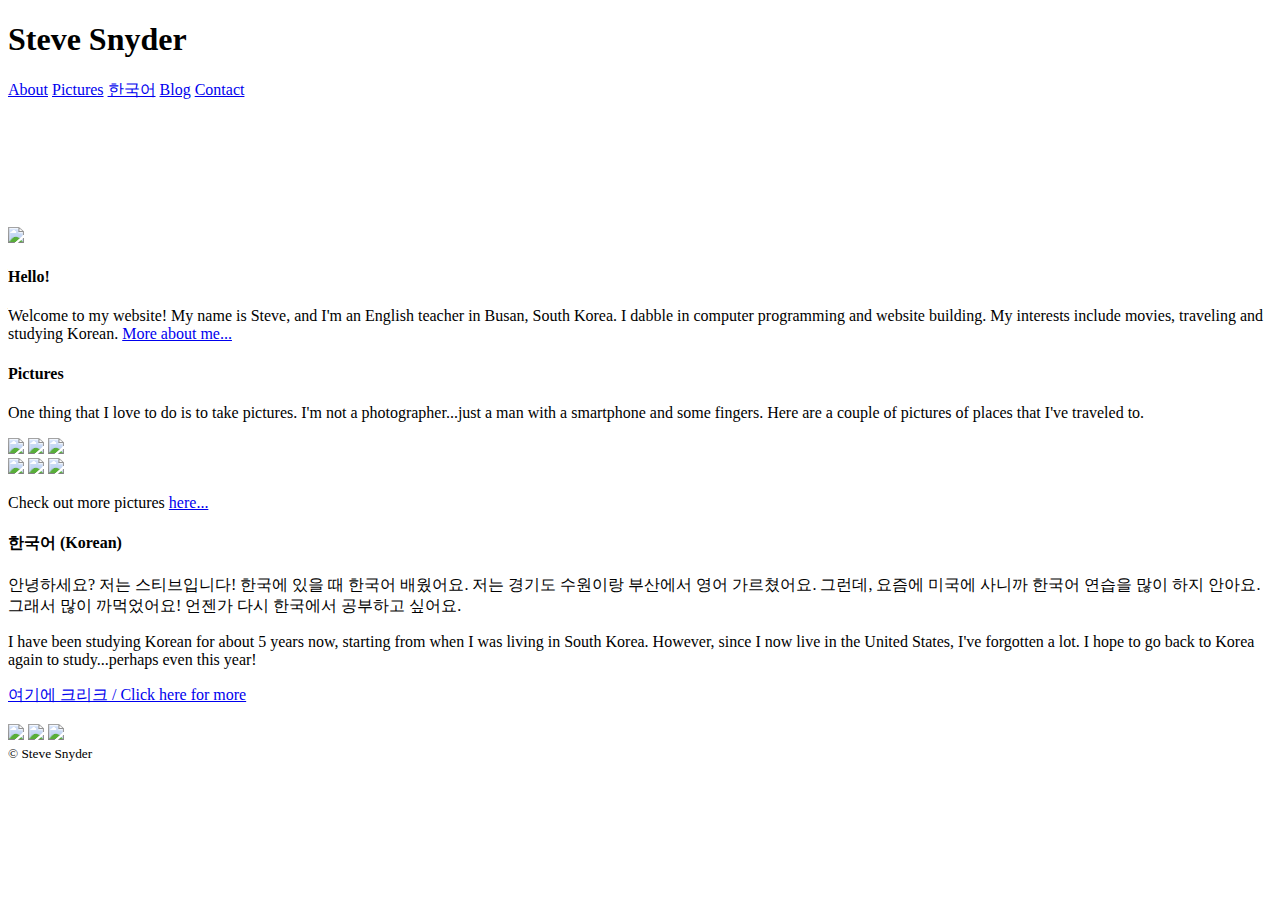
==== index.html @ 1f464071 "Update index.html" ====
<!DOCTYPE html>

<head>
    <link rel="stylesheet" href="main.css">
    <meta charset="utf-8">
    <title>Steve Snyder</title>
</head>

<body>

	<header class="nav">
		<h1>Steve Snyder</h1>
		<nav>
		<!--<a href="index.html">Home</a>-->
			<a href="about.html">About</a>
			<a href="pictures.html">Pictures</a>
			<a href="korean.html">한국어</a>
			<a href="blog.html">Blog</a>
			<a href="#contact">Contact</a>
			<!--<a href="portfolio">Portfolio</a>-->
		</nav>
	</header>
	<br />
	<br />
	<br />
	<br />
	<br />
	<br />
	<br />

	<img id="about" class="main_img" src="about_main1.jpg">
	<section>
		<h4>Hello!</h4>
		<p>Welcome to my website!  My name is Steve, and I'm an English teacher in Busan, South Korea.  I dabble in computer programming and website building.  My interests include movies, traveling and studying Korean.  <a href="about.html">More about me...</a></p>
	</section>

	<section id="pictures">
		<h4>Pictures</h4>
		<p>One thing that I love to do is to take pictures.  I'm not a photographer...just a man with a smartphone and some fingers.  Here are a couple of pictures of places that I've traveled to.</p>
		<div id="images">
			<img class="centered_row" src="pictures/frankfurt.jpg" />
			<img class="centered_row" src="pictures/munichsquare.jpg" />
			<img class="centered_row" src="pictures/towerbridge.jpg" />
		</div>
		<div id="images">
			<img class="centered_row" src="pictures/gamcheonvillage.jpg" />
			<img class="centered_row" src="pictures/shanghaipudong.jpg" />
			<img class="centered_row" src="pictures/taiwanpalacemuseum.jpg" />
		</div>
		</div>
		<p>Check out more pictures <a href="pictures.html">here...</a></p>
	</section>

	<section id="korean">
		<h4>한국어 (Korean)</h4>
		<p>안녕하세요?  저는 스티브입니다!  한국에 있을 때 한국어 배웠어요.  저는 경기도 수원이랑 부산에서 영어 가르쳤어요. 그런데, 요즘에 미국에 사니까 한국어 연습을 많이 하지 안아요.  그래서 많이 까먹었어요!  언젠가 다시 한국에서 공부하고 싶어요.</p>
		<p>I have been studying Korean for about 5 years now, starting from when I was living in South Korea.  However, since I now live in the United States, I've forgotten a lot.  I hope to go back to Korea again to study...perhaps even this year!</p><a href="korean.html">여기에 크리크 / Click here for more</a>
	</section>

	<!--<section id="blog">
		<h4>Blog</h4>
		<ul>
		<li><a href="blogs/blog1_starkillerbase.html">Best Use of Starkiller Base</a></li>
		<li><a href="blogs/blog2_mypolitics.html">The Life-Changing Virtues of Financial Independence</a></li>
		<li><a href="blogs/blog3_joyofkorean">Foreign Language Learning: Trials and Rewards</a></li>
		</ul>
		<p>Let's go down the <a href="blog.html">rabbit hole...</a></p>
	</section> -->

	<!--<section id="portfolio">
		<h4>Portfolio</h4>
		<p>Crickets....tumbleweeds...</p>
		<p>Check back again soon! ~</p>
		</section>-->
		
	<br />
	<section id="contact">
		<a href="https://www.linkedin.com/in/steversnyder/" target="_blank"><img class="contact" src="pictures/In-2C-128px-TM.jpg" /></a>
		<a href="https://github.com/ktrn149" target="_blank"><img class="contact" src="pictures/github.jpg" /></a>
		<a href="mailto:ktrn149@gmail.com?" target="_top"><img class="contact" src="pictures/email-icon-vector-email_4096_black.png" /></a>
	</section>
	<footer>
		<small>&copy; Steve Snyder</small>
	</footer>
</body>

</html>
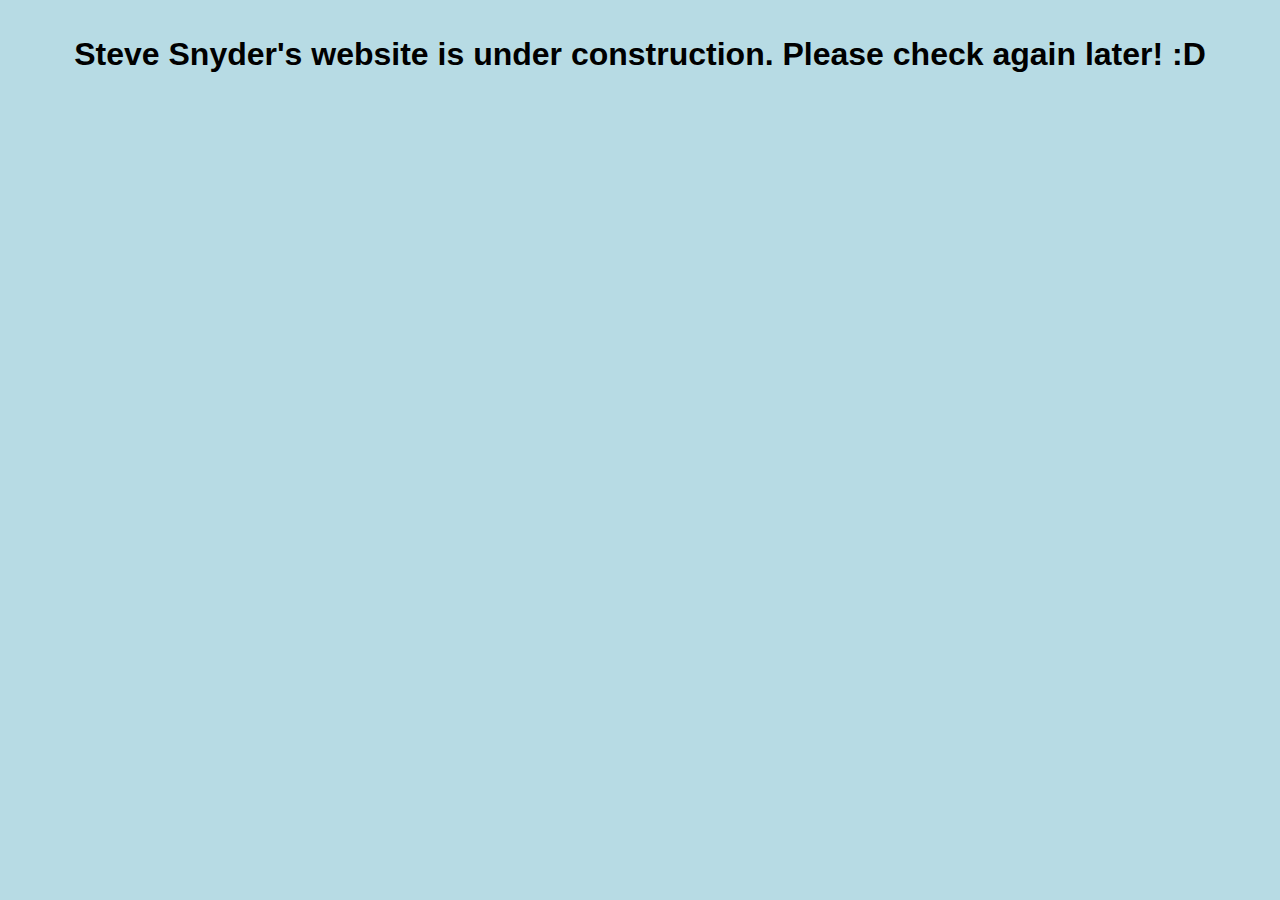
==== commit 12d8bf02: "Update index.html" ====
--- a/index.html
+++ b/index.html
@@ -9,18 +9,18 @@
 <body>
 
 	<header class="nav">
-		<h1>Steve Snyder</h1>
-		<nav>
-		<!--<a href="index.html">Home</a>-->
+		<h1>Steve Snyder's website is under construction.  Please check again later! :D</h1>
+		<!--<nav>
+		<a href="index.html">Home</a>
 			<a href="about.html">About</a>
 			<a href="pictures.html">Pictures</a>
 			<a href="korean.html">한국어</a>
 			<a href="blog.html">Blog</a>
 			<a href="#contact">Contact</a>
-			<!--<a href="portfolio">Portfolio</a>-->
-		</nav>
+			<a href="portfolio">Portfolio</a>
+		</nav>-->
 	</header>
-	<br />
+	<!--<br />
 	<br />
 	<br />
 	<br />
@@ -36,11 +36,11 @@
 
 	<section id="pictures">
 		<h4>Pictures</h4>
-		<p>One thing that I love to do is to take pictures.  I'm not a photographer...just a man with a smartphone and some fingers.  Here are a couple of pictures of places that I've traveled to.</p>
+		<p>One thing that I love to do is to take pictures.  I'm not a photographer...just a man with a smartphone and some fingers.  Here are a couple of pictures of places that I've traveled to:</p>
 		<div id="images">
 			<img class="centered_row" src="pictures/frankfurt.jpg" />
 			<img class="centered_row" src="pictures/munichsquare.jpg" />
-			<img class="centered_row" src="pictures/towerbridge.jpg" />
+			<img class="centered_row" src="pictures/toweroflondon.JPG" />
 		</div>
 		<div id="images">
 			<img class="centered_row" src="pictures/gamcheonvillage.jpg" />
@@ -48,13 +48,13 @@
 			<img class="centered_row" src="pictures/taiwanpalacemuseum.jpg" />
 		</div>
 		</div>
-		<p>Check out more pictures <a href="pictures.html">here...</a></p>
+		<p>Bonus points if you can guess the countries these shots were taken in!  Check out more pictures <a href="pictures.html">here...</a></p>
 	</section>
 
 	<section id="korean">
 		<h4>한국어 (Korean)</h4>
-		<p>안녕하세요?  저는 스티브입니다!  한국에 있을 때 한국어 배웠어요.  저는 경기도 수원이랑 부산에서 영어 가르쳤어요. 그런데, 요즘에 미국에 사니까 한국어 연습을 많이 하지 안아요.  그래서 많이 까먹었어요!  언젠가 다시 한국에서 공부하고 싶어요.</p>
-		<p>I have been studying Korean for about 5 years now, starting from when I was living in South Korea.  However, since I now live in the United States, I've forgotten a lot.  I hope to go back to Korea again to study...perhaps even this year!</p><a href="korean.html">여기에 크리크 / Click here for more</a>
+		<p>안녕하세요?  저는 스티브입니다!  6 년 전부터 한국어 배우는 것을 시작했어요.  계속 배우고 연습하고 싶어요!</p>
+		<p>I have been studying Korean for about 6 years now, starting from when I went to Korea in 2011.  I want to continue to study and practice and hopefully get better!  </p><a href="korean.html">여기에 크리크 / Click here for more</a>
 	</section>
 
 	<!--<section id="blog">
@@ -73,7 +73,7 @@
 		<p>Check back again soon! ~</p>
 		</section>-->
 		
-	<br />
+	<!--<br />
 	<section id="contact">
 		<a href="https://www.linkedin.com/in/steversnyder/" target="_blank"><img class="contact" src="pictures/In-2C-128px-TM.jpg" /></a>
 		<a href="https://github.com/ktrn149" target="_blank"><img class="contact" src="pictures/github.jpg" /></a>
@@ -81,7 +81,7 @@
 	</section>
 	<footer>
 		<small>&copy; Steve Snyder</small>
-	</footer>
+	</footer>-->
 </body>
 
 </html>
--- a/main.css
+++ b/main.css
@@ -0,0 +1,68 @@
+body {
+	margin: 0;
+	font-family: sans-serif;
+	background: #b7dbe4;
+}
+header {
+	text-align: center;
+	width: 100%;
+	background: #b7dbe4;
+	padding-top: 15px;
+	padding-bottom: 15px;
+	position: fixed;
+}
+section {
+	/*margin-top: -20px;*/
+	padding-left: 60px;
+	padding-right: 60px;
+	/*padding-bottom: 15px;*/
+}
+footer {
+	text-align: center;
+	padding-bottom: 15px;
+}
+/*.main_img {
+	display: block;
+	height: 300px;
+	width: 400px;
+	margin-left: auto;
+	margin-right: auto;
+}
+.about_img {
+	display: block;
+	height: 300px;
+	width: 250px;
+	margin-left: auto;
+	margin-right: auto;
+}*/
+.bottom_img {
+	display: block;
+	height: 300px;
+	width: 450px;
+	margin-left: auto;
+	margin-right: auto;
+}
+#images {
+	white-space: nowrap;
+}
+.centered_row {
+	display: inline-block;
+	height: 21%;
+	width: 32%;
+}
+.btn {
+  border-radius: 5px;
+  display: inline-block;
+  margin: 0;
+ }
+ .btn_alt {
+  border: 1px solid #dfe2e5;
+  padding: 10px 30px;
+}
+#contact {
+	text-align: center;
+}
+.contact {
+	width: 45px;
+	height: 35px;
+}
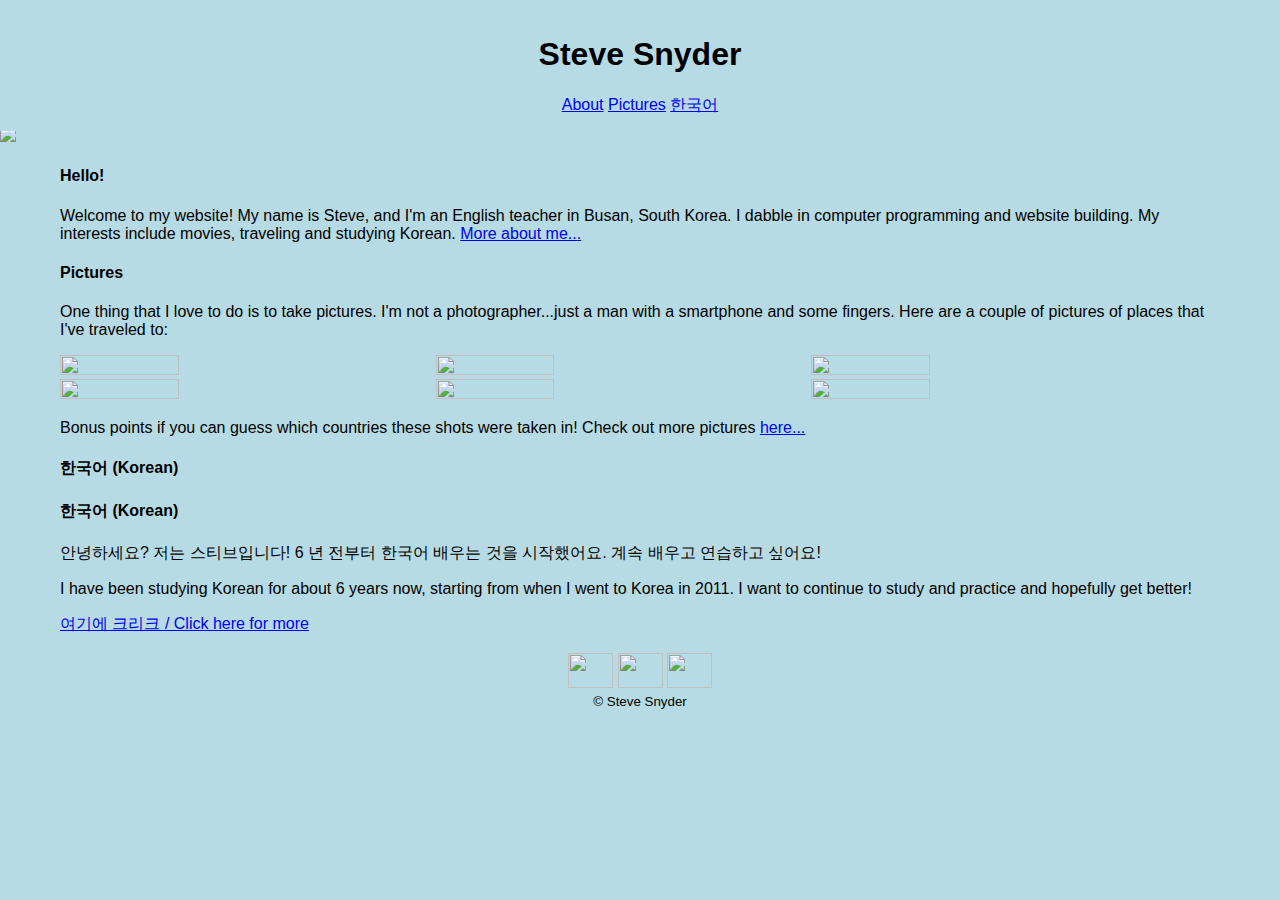
==== commit 815ed86f: "Update index.html" ====
--- a/index.html
+++ b/index.html
@@ -9,18 +9,18 @@
 <body>
 
 	<header class="nav">
-		<h1>Steve Snyder's website is under construction.  Please check again later! :D</h1>
-		<!--<nav>
-		<a href="index.html">Home</a>
+		<h1>Steve Snyder</h1>
+		<nav>
+		<!--<a href="index.html">Home</a>-->
 			<a href="about.html">About</a>
 			<a href="pictures.html">Pictures</a>
 			<a href="korean.html">한국어</a>
-			<a href="blog.html">Blog</a>
-			<a href="#contact">Contact</a>
-			<a href="portfolio">Portfolio</a>
-		</nav>-->
+			<!--<a href="blog.html">Blog</a>
+			<a href="#contact">Contact</a>-->
+			<!--<a href="portfolio">Portfolio</a>-->
+		</nav>
 	</header>
-	<!--<br />
+	<br />
 	<br />
 	<br />
 	<br />
@@ -40,7 +40,7 @@
 		<div id="images">
 			<img class="centered_row" src="pictures/frankfurt.jpg" />
 			<img class="centered_row" src="pictures/munichsquare.jpg" />
-			<img class="centered_row" src="pictures/toweroflondon.JPG" />
+			<img class="centered_row" src="pictures/toweroflondon.jpg" />
 		</div>
 		<div id="images">
 			<img class="centered_row" src="pictures/gamcheonvillage.jpg" />
@@ -48,10 +48,11 @@
 			<img class="centered_row" src="pictures/taiwanpalacemuseum.jpg" />
 		</div>
 		</div>
-		<p>Bonus points if you can guess the countries these shots were taken in!  Check out more pictures <a href="pictures.html">here...</a></p>
+		<p>Bonus points if you can guess which countries these shots were taken in!  Check out more pictures <a href="pictures.html">here...</a></p>
 	</section>
 
 	<section id="korean">
+		<h4>한국어 (Korean)</h4>
 		<h4>한국어 (Korean)</h4>
 		<p>안녕하세요?  저는 스티브입니다!  6 년 전부터 한국어 배우는 것을 시작했어요.  계속 배우고 연습하고 싶어요!</p>
 		<p>I have been studying Korean for about 6 years now, starting from when I went to Korea in 2011.  I want to continue to study and practice and hopefully get better!  </p><a href="korean.html">여기에 크리크 / Click here for more</a>
@@ -65,15 +66,15 @@
 		<li><a href="blogs/blog3_joyofkorean">Foreign Language Learning: Trials and Rewards</a></li>
 		</ul>
 		<p>Let's go down the <a href="blog.html">rabbit hole...</a></p>
-	</section> -->
+	</section>
 
-	<!--<section id="portfolio">
+	<section id="portfolio">
 		<h4>Portfolio</h4>
 		<p>Crickets....tumbleweeds...</p>
 		<p>Check back again soon! ~</p>
-		</section>-->
+	</section>-->
 		
-	<!--<br />
+	<br />
 	<section id="contact">
 		<a href="https://www.linkedin.com/in/steversnyder/" target="_blank"><img class="contact" src="pictures/In-2C-128px-TM.jpg" /></a>
 		<a href="https://github.com/ktrn149" target="_blank"><img class="contact" src="pictures/github.jpg" /></a>
@@ -81,7 +82,7 @@
 	</section>
 	<footer>
 		<small>&copy; Steve Snyder</small>
-	</footer>-->
+	</footer>
 </body>
 
 </html>
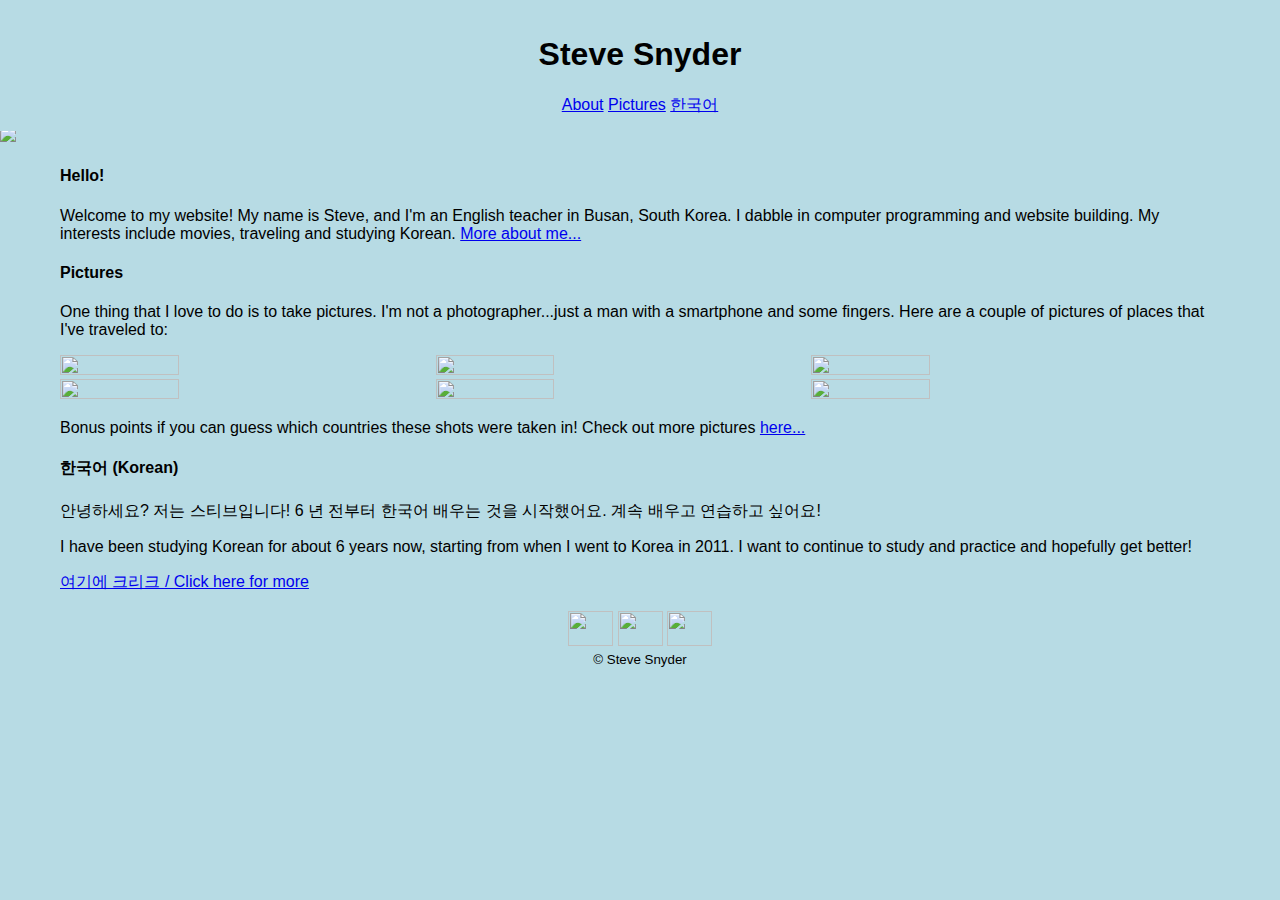
==== commit dfec4c71: "Update index.html" ====
--- a/index.html
+++ b/index.html
@@ -40,7 +40,7 @@
 		<div id="images">
 			<img class="centered_row" src="pictures/frankfurt.jpg" />
 			<img class="centered_row" src="pictures/munichsquare.jpg" />
-			<img class="centered_row" src="pictures/toweroflondon.jpg" />
+			<img class="centered_row" src="pictures/toweroflondon.JPG" />
 		</div>
 		<div id="images">
 			<img class="centered_row" src="pictures/gamcheonvillage.jpg" />
@@ -52,7 +52,6 @@
 	</section>
 
 	<section id="korean">
-		<h4>한국어 (Korean)</h4>
 		<h4>한국어 (Korean)</h4>
 		<p>안녕하세요?  저는 스티브입니다!  6 년 전부터 한국어 배우는 것을 시작했어요.  계속 배우고 연습하고 싶어요!</p>
 		<p>I have been studying Korean for about 6 years now, starting from when I went to Korea in 2011.  I want to continue to study and practice and hopefully get better!  </p><a href="korean.html">여기에 크리크 / Click here for more</a>
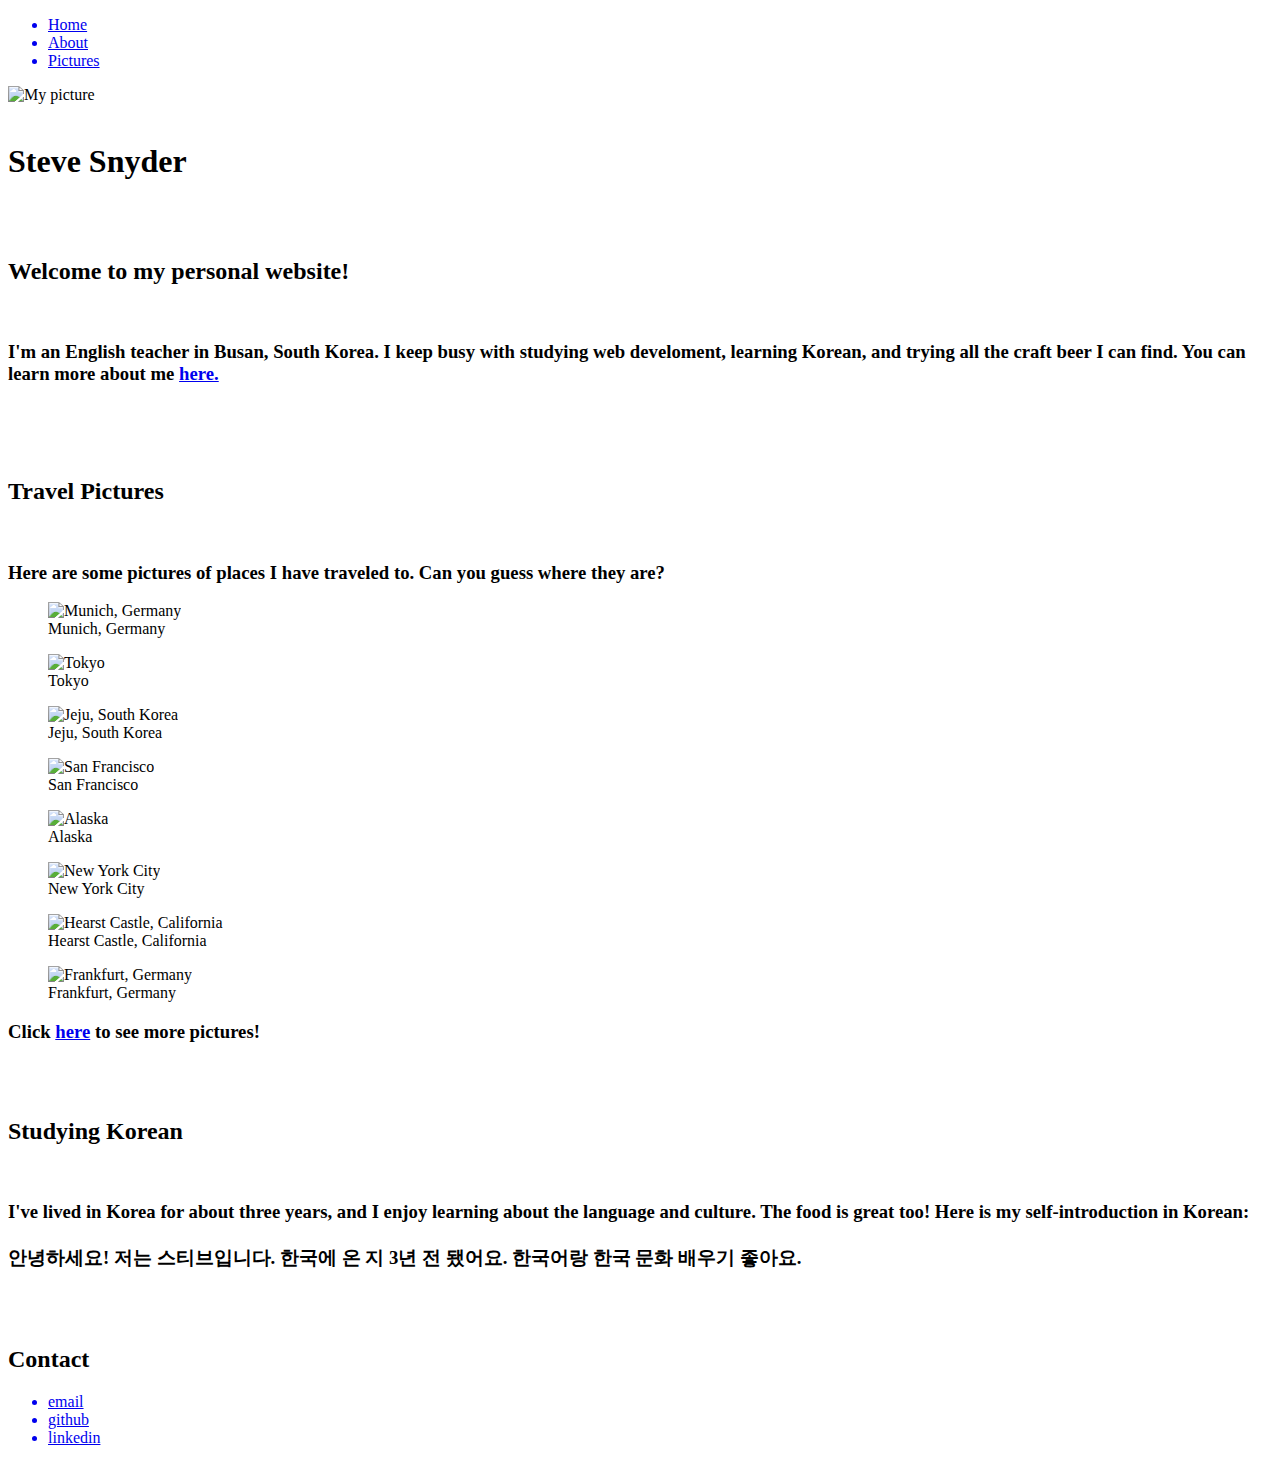
==== commit c7ea87a2: "Complete overhaul of index.html (January 28)" ====
--- a/index.html
+++ b/index.html
@@ -1,87 +1,142 @@
+<!--New Personal Website
+A project of Website MANIA
+Started December 9, 2017
+By Steve Snyder
+Busan, South Korea
+-->
+
+
+
 <!DOCTYPE html>
+<html>
+<head>
+	<title>Steve Snyder</title>
+	<link rel="stylesheet" type="text/css" href="stylesheet.css">
+	<link href="https://fonts.googleapis.com/css?family=Lato" rel="stylesheet">
+</head>
+<body>
+	<header>
+		<nav class="nav">
+			<ul>
+				<a href="index.html"><li>Home</li></a>
+				<a href="about.html"><li>About</li></a>
+				<a href="pictures.html"><li>Pictures</li></a>
+				<!--<a href="blog.html"><li>Blog</li></a>
+				<a href="korean.html"><li>한국어 (Korean)</li></a>
+				<a href="contact.html"><li>Contact</li></a>-->
+			</ul>
+		</nav>	
 
-<head>
-    <link rel="stylesheet" href="main.css">
-    <meta charset="utf-8">
-    <title>Steve Snyder</title>
-</head>
+	</header>
+	
+	<div class="intro">
+		
+		<img class="main-img" src="profilepic.jpg" alt="My picture">
+		<section class="intro-bar">
+		<br>
+		<h1>Steve Snyder</h1>
+		<br>		
+		<br>
+		</section>
 
-<body>
+	</div>
 
-	<header class="nav">
-		<h1>Steve Snyder</h1>
-		<nav>
-		<!--<a href="index.html">Home</a>-->
-			<a href="about.html">About</a>
-			<a href="pictures.html">Pictures</a>
-			<a href="korean.html">한국어</a>
-			<!--<a href="blog.html">Blog</a>
-			<a href="#contact">Contact</a>-->
-			<!--<a href="portfolio">Portfolio</a>-->
-		</nav>
-	</header>
-	<br />
-	<br />
-	<br />
-	<br />
-	<br />
-	<br />
-	<br />
+	<div class="resume">
+		
+		<section>
+			<h2>Welcome to my personal website!</h2>
+			<br>
+			<h3 class="align-left">I'm an English teacher in Busan, South Korea.  I keep busy with studying web develoment, learning Korean, and trying all the craft beer I can find.   You can learn more about me <a class="no-underline" href="about.html">here.</a></h3>
+		</section>
+		<br>
+		<br>
+		<br>
+	</div>
+	<div class="resume">
+		<section>
+			<h2>Travel Pictures</h2>
+			<br>
+			<h3 class="align-left">Here are some pictures of places I have traveled to.  Can you guess where they are?</h3>
+		</section>
+	</div>
 
-	<img id="about" class="main_img" src="about_main1.jpg">
-	<section>
-		<h4>Hello!</h4>
-		<p>Welcome to my website!  My name is Steve, and I'm an English teacher in Busan, South Korea.  I dabble in computer programming and website building.  My interests include movies, traveling and studying Korean.  <a href="about.html">More about me...</a></p>
-	</section>
+	<div class="portfolio">
+		<div class="showcase">
+			<div class="int-showcase"><figure>
+				<img src="munichsquare.jpg" alt="Munich, Germany" width="275" height="225"><figcaption>Munich, Germany</figcaption></figure>
+			</div>
+		</div>
+		<div class="showcase">
+			<div class="int-showcase"><figure>
+				<img src="tokyo.jpg" alt="Tokyo" width="275" height="225"><figcaption>Tokyo</figcaption></figure>
+			</div>
+		</div>
+		<div class="showcase">
+			<div class="int-showcase"><figure>
+				<img src="jejugovernment.jpg" alt="Jeju, South Korea" width="275" height="225"><figcaption>Jeju, South Korea</figcaption></figure>
+			</div>
+		</div>
+		<div class="showcase">
+			<div class="int-showcase"><figure>
+				<img src="sanfran.jpg" alt="San Francisco" width="275" height="225"><figcaption>San Francisco</figcaption></figure>
+			</div>
+		</div>
+		<div class="showcase">
+			<div class="int-showcase"><figure>
+				<img src="alaska.jpg" alt="Alaska" width="275" height="225"><figcaption>Alaska</figcaption></figure>
+			</div>
+		</div>
+		<div class="showcase">
+			<div class="int-showcase"><figure>
+				<img src="empirestate.jpg" alt="New York City" width="275" height="225"><figcaption>New York City</figcaption></figure>
+			</div>
+		</div>
+		<div class="showcase">
+			<div class="int-showcase"><figure>
+				<img src="hearstcastle.jpg" alt="Hearst Castle, California" width="275" height="225"><figcaption>Hearst Castle, California</figcaption></figure>
+			</div>
+		</div>
+		<div class="showcase">
+			<div class="int-showcase"><figure>
+				<img src="frankfurt.jpg" alt="Frankfurt, Germany" width="275" height="225"><figcaption>Frankfurt, Germany</figcaption></figure>
+			</div>
+		</div>
+	</div>
 
-	<section id="pictures">
-		<h4>Pictures</h4>
-		<p>One thing that I love to do is to take pictures.  I'm not a photographer...just a man with a smartphone and some fingers.  Here are a couple of pictures of places that I've traveled to:</p>
-		<div id="images">
-			<img class="centered_row" src="pictures/frankfurt.jpg" />
-			<img class="centered_row" src="pictures/munichsquare.jpg" />
-			<img class="centered_row" src="pictures/toweroflondon.JPG" />
-		</div>
-		<div id="images">
-			<img class="centered_row" src="pictures/gamcheonvillage.jpg" />
-			<img class="centered_row" src="pictures/shanghaipudong.jpg" />
-			<img class="centered_row" src="pictures/taiwanpalacemuseum.jpg" />
-		</div>
-		</div>
-		<p>Bonus points if you can guess which countries these shots were taken in!  Check out more pictures <a href="pictures.html">here...</a></p>
-	</section>
+	<div class="resume">
+		<section>
+			<h3 class="align-left">Click <a class="no-underline" href="pictures.html">here</a> to see more pictures!</h3>
+		</section>
+	</div>
+	<br>
+	<br>
+<div class="resume">
+		<section>
+			<h2>Studying Korean</h2>
+			<br>
+			<h3 class="align-left">I've lived in Korea for about three years, and I enjoy learning about the language and culture.  The food is great too! Here is my self-introduction in Korean:
+			<br>
+			<br>
+			안녕하세요!  저는 스티브입니다.  한국에 온 지 3년 전 됐어요.  한국어랑 한국 문화 배우기 좋아요.</h3>
+		</section>
+		<br>
+		<br>
+	</div>
+	
+	<div class="contact" id="contact">
 
-	<section id="korean">
-		<h4>한국어 (Korean)</h4>
-		<p>안녕하세요?  저는 스티브입니다!  6 년 전부터 한국어 배우는 것을 시작했어요.  계속 배우고 연습하고 싶어요!</p>
-		<p>I have been studying Korean for about 6 years now, starting from when I went to Korea in 2011.  I want to continue to study and practice and hopefully get better!  </p><a href="korean.html">여기에 크리크 / Click here for more</a>
-	</section>
-
-	<!--<section id="blog">
-		<h4>Blog</h4>
+		<h2>Contact</h2>
 		<ul>
-		<li><a href="blogs/blog1_starkillerbase.html">Best Use of Starkiller Base</a></li>
-		<li><a href="blogs/blog2_mypolitics.html">The Life-Changing Virtues of Financial Independence</a></li>
-		<li><a href="blogs/blog3_joyofkorean">Foreign Language Learning: Trials and Rewards</a></li>
+			<a href="mailto:ktrn149@gmail.com?" target="_top"><li>email</li></a>
+			<a href="https://github.com/ktrn149" target="_blank"><li>github</li></a>
+			<a href="https://www.linkedin.com/in/steversnyder/" target="_blank"><li>linkedin</li></a>
 		</ul>
-		<p>Let's go down the <a href="blog.html">rabbit hole...</a></p>
-	</section>
-
-	<section id="portfolio">
-		<h4>Portfolio</h4>
-		<p>Crickets....tumbleweeds...</p>
-		<p>Check back again soon! ~</p>
-	</section>-->
-		
-	<br />
-	<section id="contact">
+<!--<section id="contact">
 		<a href="https://www.linkedin.com/in/steversnyder/" target="_blank"><img class="contact" src="pictures/In-2C-128px-TM.jpg" /></a>
 		<a href="https://github.com/ktrn149" target="_blank"><img class="contact" src="pictures/github.jpg" /></a>
-		<a href="mailto:ktrn149@gmail.com?" target="_top"><img class="contact" src="pictures/email-icon-vector-email_4096_black.png" /></a>
-	</section>
-	<footer>
-		<small>&copy; Steve Snyder</small>
-	</footer>
+		<a href="mailto:ktrn149@gmail.com?" target="_top"><img class="contact" src="pictures/email-icon-vector-email_4096_black.png" /></a>-->
+	</div>
+
+
 </body>
-
 </html>
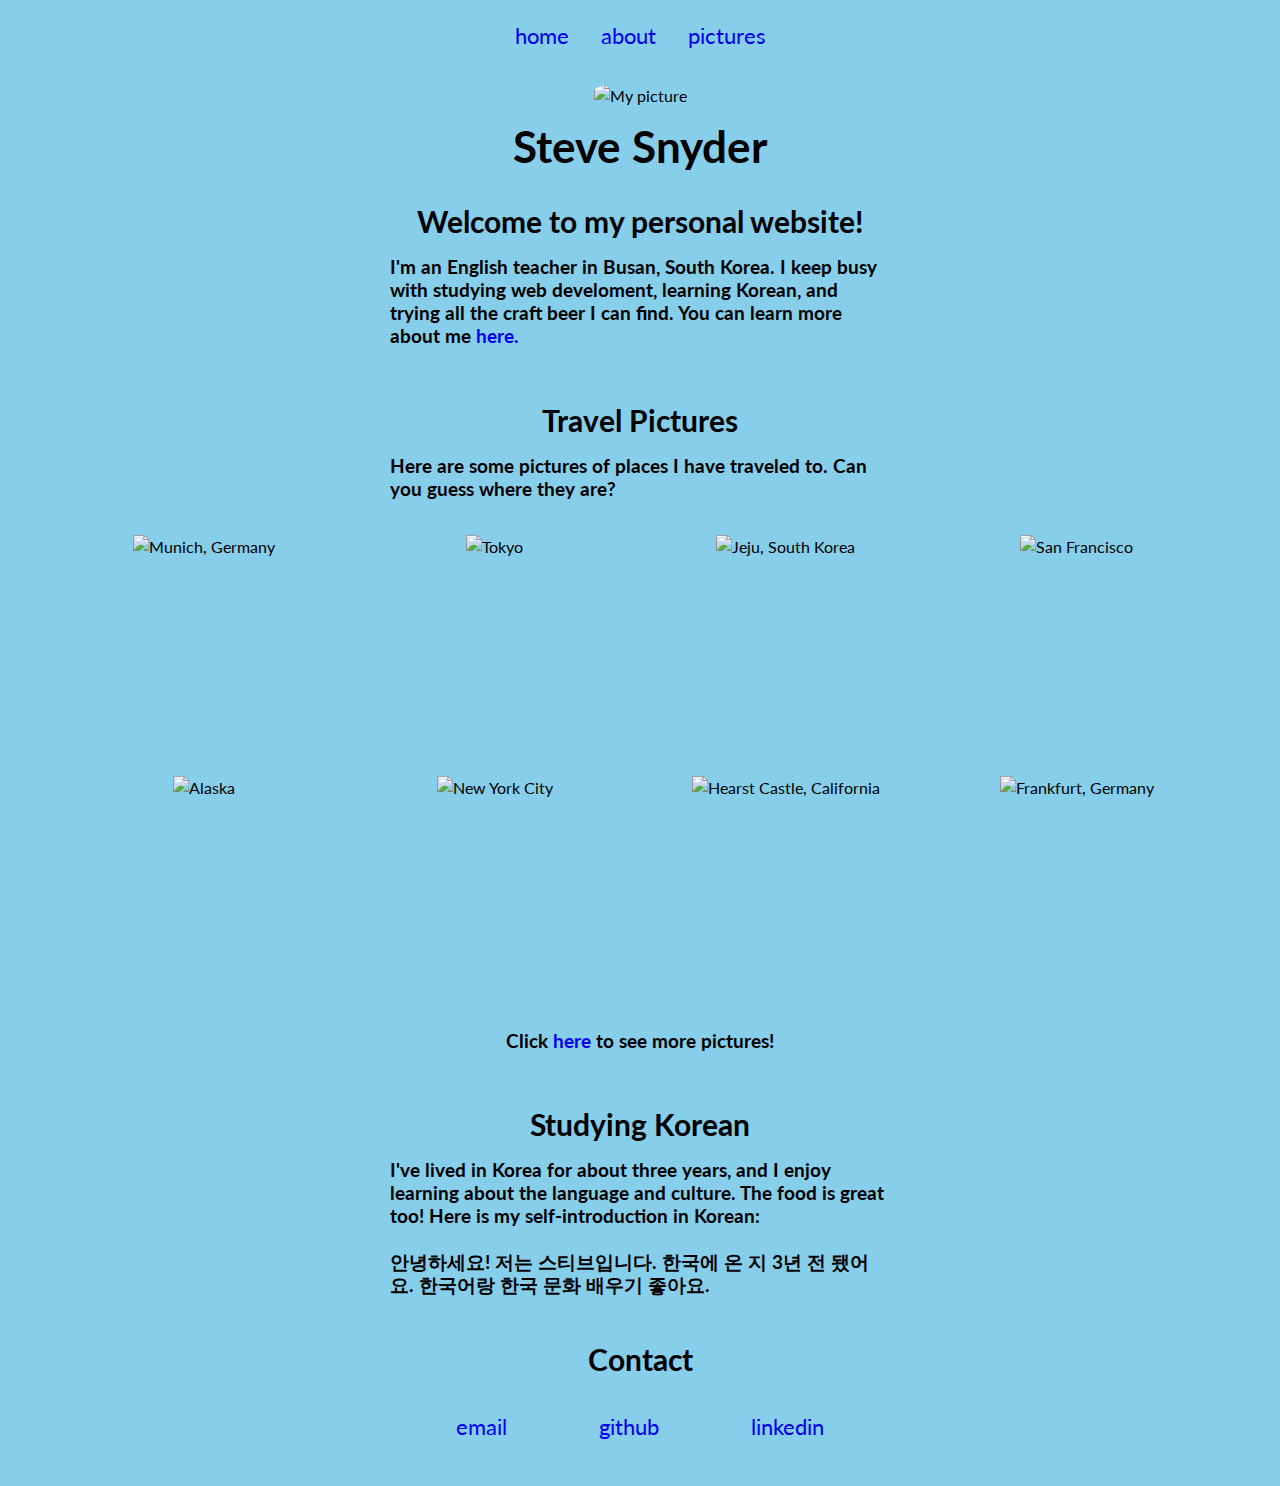
==== commit 0a5e5aac: "Update index.html" ====
--- a/index.html
+++ b/index.html
@@ -31,7 +31,7 @@
 	
 	<div class="intro">
 		
-		<img class="main-img" src="profilepic.jpg" alt="My picture">
+		<img class="main-img" src="pictures/profilepic.jpg" alt="My picture">
 		<section class="intro-bar">
 		<br>
 		<h1>Steve Snyder</h1>
@@ -63,42 +63,42 @@
 	<div class="portfolio">
 		<div class="showcase">
 			<div class="int-showcase"><figure>
-				<img src="munichsquare.jpg" alt="Munich, Germany" width="275" height="225"><figcaption>Munich, Germany</figcaption></figure>
+				<img src="pictures/munich.jpg" alt="Munich, Germany" width="275" height="225"><figcaption>Munich, Germany</figcaption></figure>
 			</div>
 		</div>
 		<div class="showcase">
 			<div class="int-showcase"><figure>
-				<img src="tokyo.jpg" alt="Tokyo" width="275" height="225"><figcaption>Tokyo</figcaption></figure>
+				<img src="pictures/tokyo.jpg" alt="Tokyo" width="275" height="225"><figcaption>Tokyo</figcaption></figure>
 			</div>
 		</div>
 		<div class="showcase">
 			<div class="int-showcase"><figure>
-				<img src="jejugovernment.jpg" alt="Jeju, South Korea" width="275" height="225"><figcaption>Jeju, South Korea</figcaption></figure>
+				<img src="pictures/jejugovernment.jpg" alt="Jeju, South Korea" width="275" height="225"><figcaption>Jeju, South Korea</figcaption></figure>
 			</div>
 		</div>
 		<div class="showcase">
 			<div class="int-showcase"><figure>
-				<img src="sanfran.jpg" alt="San Francisco" width="275" height="225"><figcaption>San Francisco</figcaption></figure>
+				<img src="pictures/sanfran.JPG" alt="San Francisco" width="275" height="225"><figcaption>San Francisco</figcaption></figure>
 			</div>
 		</div>
 		<div class="showcase">
 			<div class="int-showcase"><figure>
-				<img src="alaska.jpg" alt="Alaska" width="275" height="225"><figcaption>Alaska</figcaption></figure>
+				<img src="pictures/alaska.JPG" alt="Alaska" width="275" height="225"><figcaption>Alaska</figcaption></figure>
 			</div>
 		</div>
 		<div class="showcase">
 			<div class="int-showcase"><figure>
-				<img src="empirestate.jpg" alt="New York City" width="275" height="225"><figcaption>New York City</figcaption></figure>
+				<img src="pictures/empirestate.jpg" alt="New York City" width="275" height="225"><figcaption>New York City</figcaption></figure>
 			</div>
 		</div>
 		<div class="showcase">
 			<div class="int-showcase"><figure>
-				<img src="hearstcastle.jpg" alt="Hearst Castle, California" width="275" height="225"><figcaption>Hearst Castle, California</figcaption></figure>
+				<img src="pictures/hearstcastle.JPG" alt="Hearst Castle, California" width="275" height="225"><figcaption>Hearst Castle, California</figcaption></figure>
 			</div>
 		</div>
 		<div class="showcase">
 			<div class="int-showcase"><figure>
-				<img src="frankfurt.jpg" alt="Frankfurt, Germany" width="275" height="225"><figcaption>Frankfurt, Germany</figcaption></figure>
+				<img src="pictures/frankfurt.jpg" alt="Frankfurt, Germany" width="275" height="225"><figcaption>Frankfurt, Germany</figcaption></figure>
 			</div>
 		</div>
 	</div>
--- a/stylesheet.css
+++ b/stylesheet.css
@@ -0,0 +1,259 @@
+/*
+============
+HTML Reset
+============
+*/
+
+html, body, div, span, applet, object, iframe,
+h1, h2, h3, h4, h5, h6, p, blockquote, pre,
+a, abbr, acronym, address, big, cite, code,
+del, dfn, em, img, ins, kbd, q, s, samp,
+small, strike, strong, sub, sup, tt, var,
+b, u, i, center,
+dl, dt, dd, ol, ul, li,
+fieldset, form, label, legend,
+table, caption, tbody, tfoot, thead, tr, th, td,
+article, aside, canvas, details, embed,
+figure, figcaption, footer, header, hgroup,
+menu, nav, output, ruby, section, summary,
+time, mark, audio, video {
+  margin: 0;
+  padding: 0;
+  border: 0;
+  vertical-align: baseline;
+}
+/* HTML5 display-role reset for older browsers */
+article, aside, details, figcaption, figure,
+footer, header, hgroup, menu, nav, section {
+  display: block;
+}
+body {
+  line-height: 1;
+}
+ol, ul {
+  list-style: none;
+}
+blockquote, q {
+  quotes: none;
+}
+blockquote:before, blockquote:after,
+q:before, q:after {
+  content: '';
+  content: none;
+}
+table {
+  border-collapse: collapse;
+  border-spacing: 0;
+}
+
+/*=====================================================
+END OF RESET
+=======================================================*/
+
+body {
+	text-align: center;
+	font-family: 'Lato', sans-serif;
+	background: skyblue;
+	line-height: 144%;
+}
+
+h1 {
+	font-size: 44px;
+}
+
+h2 {
+	font-size: 30px;
+}
+
+header {
+	position: fixed;
+	width: 100%;
+}
+
+nav {
+	background: /*#395870;*/ skyblue; /*Changing background to "candy apple"*/
+  	/*background: linear-gradient(#49708f, #293f50);*/
+	padding-top: 10px;
+	padding-bottom: 10px;
+}
+
+nav ul {
+	margin: 0;
+	padding: 0px;
+}
+
+nav li {
+	text-transform: lowercase;
+	display: inline-block;
+	padding: 14px;
+	font-size: 22px;
+}
+
+.intro {
+	background-color: skyblue; /*Changing background to "navy"*/
+	/*margin-top: 1px;*/
+	padding-top: 44px;
+}
+
+.intro-bar {
+	background-color: skyblue; /*Changing background to "ivory"*/
+	padding-top: 65px;
+	margin-top: -60px;
+	/*padding-bottom: -10px;*/
+}
+
+.main-img {
+	text-align: center;
+	max-width: 500px;
+	height: 375px;
+	border-radius: 30%;
+	margin-top: 40px;
+}
+
+.portfolio {
+	background-color: skyblue; /*Changing background to "ivory"*/
+	padding-top: 20px;
+	margin-bottom: -39px;
+	padding-bottom: 30px;
+}
+
+.resume {
+	margin-top: -22px;
+}
+
+.resume,
+.resume section {
+	background-color: skyblue; /*Changing background to "ivory"*/
+	padding: 14px 44px 4px 44px;
+}
+
+.resume section {
+	display: inline-block;
+	max-width: 500px;
+	/*border: 1px solid white;*/
+	margin-left: 22px;
+	margin-right: 22px;
+	padding-left: 50px;
+	padding-right: 50px;
+}
+
+.resume p {
+	text-align: left;
+}
+
+.contact {
+	background-color: skyblue; /*Changing background to "ivory"*/
+	padding-top: 20px;
+	padding-bottom: 4px;
+}
+
+.contact li {
+	display: inline-block;
+	padding: 44px;
+	text-decoration: none;
+	font-size: 22px;
+}
+
+.showcase {
+	display: inline-block;
+	width: 275px;
+	height: 225px;
+	/*border: 2px solid white;*/
+	margin: 6px;
+	margin-bottom: 10px;
+	/*background-color: white;*/
+	/*padding-top: 4px*/
+}
+
+/*.int-showcase {
+	border: 1px solid black;
+
+	max-width: 265px;
+	max-height: 215px;
+	margin-top: 7px;
+	margin-bottom: 7px;
+	/*padding-top: 190px;
+	margin-left: 10px;
+	margin-right: 10px;*/
+}
+
+/*.int-showcase img {
+	max-width: 250px;
+	max-height: 200px;*/
+}
+/*
+===========================================================
+===========================================================
+Caitlin, here is the a element in question.  I was hoping 
+that have text-decoration be set to "none", but it was still 
+there, and I had to create a special class to remove it.
+===========================================================
+===========================================================
+*/
+a {
+	font-weight: bold;
+	color: #00293c; /*Changing background to "navy"*/
+	text-decoration: none;
+}
+
+a:hover {
+	color: orange;
+}
+a:visited {
+	/*text-decoration: none;*/
+	/*color: #00293c;*/
+}
+/*
+===========================================================
+===========================================================
+end of a element
+===========================================================
+===========================================================
+*/
+
+.align-left {
+	text-align: left;
+}
+
+#title {
+	text-align: center;
+	/*font-family: 'Nunito', sans-serif;*/
+}
+/*figcaption {
+	font-family: 'Nunito', sans-serif;
+}*/
+.main {
+	text-align: center;
+}
+.image {
+	max-width: 450px;
+}
+.photo-box {
+	display: inline-block;
+	/*border: 1px white solid;*/
+	padding: 4px;
+	margin: 4px;
+}
+.photo-box figcaption {
+	font-family: 'Lato', sans-serif;
+	margin-top: 10px;
+	visibility: hidden;
+}
+.int-showcase figcaption{ 
+	visibility: hidden; 
+}
+.photo-box:hover figcaption, 
+.int-showcase:hover figcaption {
+	visibility: visible;
+}
+/*
+===========================================================
+===========================================================
+Caitlin, here is the class "n-underline" I had to create to 
+remove the underline from a 
+===========================================================
+===========================================================
+*/
+.no-underline {
+	text-decoration: none;
+}
